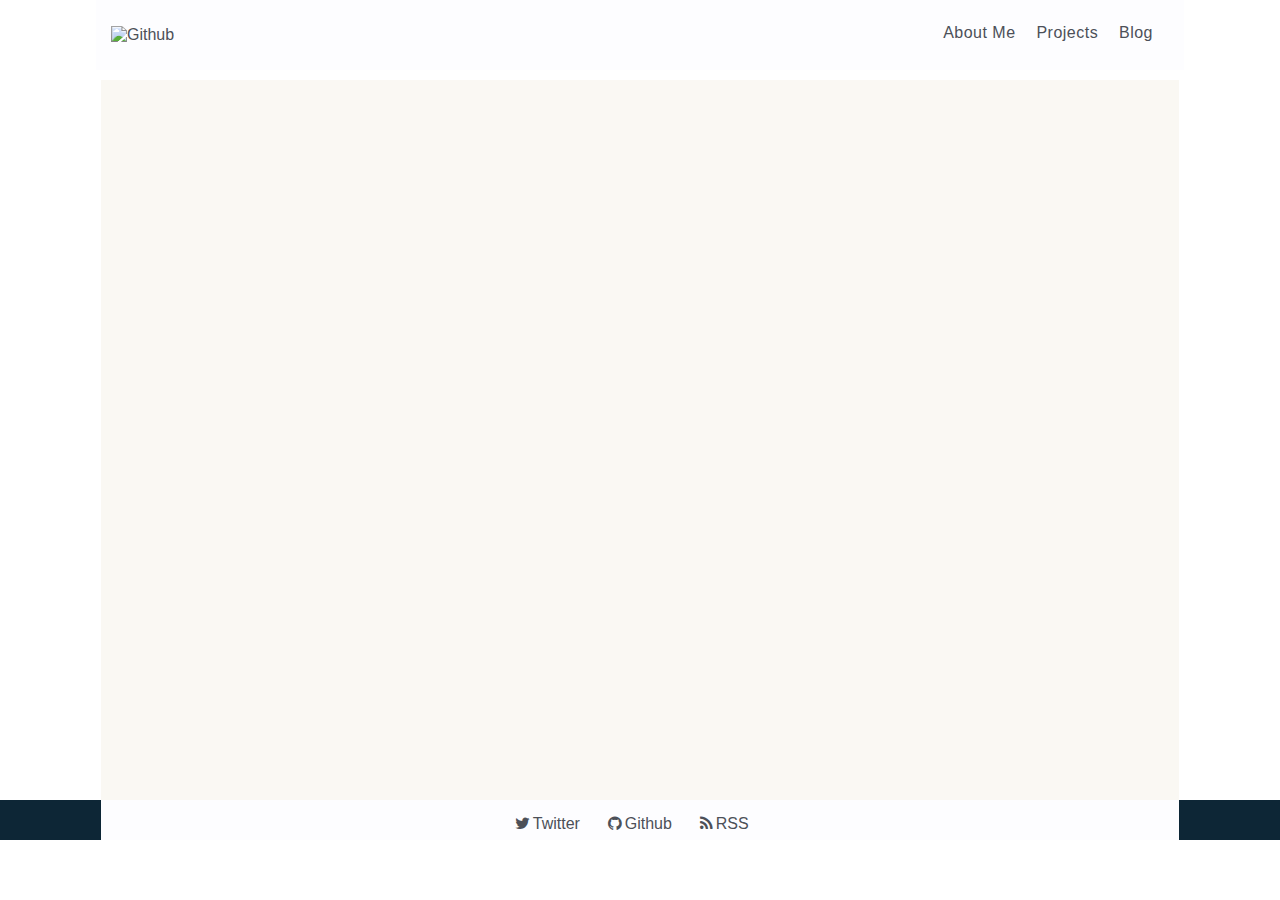
==== blog.html @ ab7e58b5 "added blog and projects" ====
<!DOCTYPE html>
<html lang="en">
<head>
	<meta charset="UTF-8">
	<title>Fluid</title>
	<link rel="stylesheet" href="css/normalize.css">
	<link rel="stylesheet" href="css/style.css">
	<link href="https://maxcdn.bootstrapcdn.com/font-awesome/4.5.0/css/font-awesome.min.css" rel="stylesheet">
</head>
<body>
	<nav class="top-navigation">
		<div class="content">
				<a href="https://github.com/Maurius-03">
					<img class="logo github" src="https://cdn4.iconfinder.com/data/icons/iconsimple-logotypes/512/github-512.png" alt="Github">
				</a>
			<ul class="links">
				<a href="fluid.html"><li class="active">About Me</li></a>
				<a href="projects.html"><li>Projects</li></a>
				<a href="blog.html"><li>Blog</li></a>
			</ul>
		</div>
	</nav>

	<div class="grid">
		<div class="col-1-4">

		</div>
		<div class="col-1-2">
			<section class="main-content">
				<article>

				</article>
			</section>
		</div>
		<div class="col-1-4">

		</div>
	</div>
	<footer class="social-footer">
		<div class="content">
			<ul class="fa-stack social">
				<li><a href="target=_Blank"><i class="fa fa-twitter"></i>Twitter</a></li>
				<li><a href="target=_Blank"><i class="fa fa-github"></i>Github</a></li>
				<li><a href="target=_Blank"><i class="fa fa-rss"></i>RSS</a></li>
			</ul>		
		</div>
	</footer>
</body>
</html>
---- css/style.css ----
*, *:after, *:before {
  -webkit-box-sizing: border-box;
  -moz-box-sizing: border-box;
  box-sizing: border-box;
}


.grid {
	display: flex;
	justify-content: space-around;
	margin: 0 auto;
	background-image: url('https://snap-photos.s3.amazonaws.com/img-thumbs/960w/J2XAUBP5Y1.jpg');
	background-size: cover ;
	background-repeat: no-repeat;
/*    overflow-x: hidden;
    overflow-y: auto;*/
}

[class*='col-'] {
	height: 50rem;
	padding-right 20px;
}

[class*='col-']:last-of-type {
	padding-right: 0;
}

.col-1-2 {
	width: 85%;
	overflow: auto;
}

.col-1-4 {
	width: 8%;

}

.grid:after {
	content: "";
	display: table;
	clear: both;
}

/*Navigation*/
.top-navigation {
	background-color: #fff;
	position: fixed;
	width: 100%;
	z-index: 9999;
}

.logo{
	width: 3.5rem;
/*	Vertical align trick
*/	position: relative;
  	top: 50%;
  	transform: translateY(-50%);
}

.top-navigation > .content {
	height: 70px;
	padding: 0px 15px;  	
	width: 85%; 	
  	margin: 0 auto;
  	background-color: #FDFDFF;
}

.top-navigation ul {
	background-color: #;
	border: 0.2em solid #;
	margin-right: 0;

}
 
.top-navigation .links {
	float: right;
	font-family: 'Roboto', sans-serif;
	font-size: 16px;
	color: #838994;
	letter-spacing: 0.03em;
	margin-top: 1.5rem;
	-webkit-font-smoothing: antialiased;
}

.top-navigation .links:first-of-type {
	padding-left: 0;
}
.top-navigation .links:last-of-type {
	margin-right: 1em;
}

.top-navigation .links > .active{
	color: #4c5058;
	font-weight: 500;
}

.top-navigation .links > a.active,
.top-navigation .links > a.active:hover
{
	color: #4c5058;
	font-weight: 500;
}

.top-navigation .links li {
	display: inline-block;
	margin-left: 1rem;
}

.top-navigation .links .active {
	color: #4c5058;
	font-weight: 500;
}

/*Main Content*/
section.main-content {
	height: 100%;
	margin: 0 auto;
	margin-top: 5em;
	background-color: #F6F2E7;
	opacity: 0.5;
}

article {
	text-align: center;
}
.masthead {

}

/*About Me section
*/


/*Projects*/
section.nytimes-hack {
	opacity: 1;
}
.nytimes-img {
	width: 40em;
	margin-left: 9em;

}
@media only screen and (max-width: 320px) {
  .masthead-heading{
    font-size: 3em;
  }
  .masthead {
    padding: 3em 0;
  }
  .masthead-intro{
    margin-top: -1em;
  }
}

.introduction-section, .location-section,.questions-section{
  max-width: 38em;
  margin-left: auto;
  margin-right: auto;
  text-align: center;

}


.social-footer{
	height: 2.5em;
	text-align: center;
	background-color: #0D2636;
/*	background-color: #FDFDFF;
*/

}

.social-footer .content {
	width: 84.2%;
	background-color: #FDFDFF;
	margin: 0 auto;
	height: 2.5em;
	padding-top: 0.5rem;
}

.social-footer ul{
	padding-left: 0;
	display: inline;
	background-color: #FDFDFF;
	padding: 0.4em;
}

.social > li {
	list-style-type: none;
	font-family: 'Roboto', sans-serif;
	width: 3.3em;
	display: inline;
	margin-right: 1.25rem;
}

a {
	text-decoration: none;
	color: #4c5058;
}

.fa {
	margin-right: 0.2em;
	margin-left: 0.2em	;
}

@media only screen and (max-width: 786px) {
	div.grid{
		position: relative;
		width: 100%;
		overflow: hidden;
	}
.top-navigation .links:last-of-type{
		margin-right: 0px;
	}
	div.col-1-2 {
		width: 100%;
	}
	div.col-1-4 {
		visibility: hidden;
		width: 0;
	}
	section.main-content{
		position: relative;
		width: 100%;
	}
  }
}

@media screen and (min-width: 40em) {
  @supports ((perspective: 1px) and (not (-webkit-overflow-scrolling: touch))) {
    /* ... parallax styles ... */
    .parallax {
  	scroll-behavior: smooth;
}
  }
}
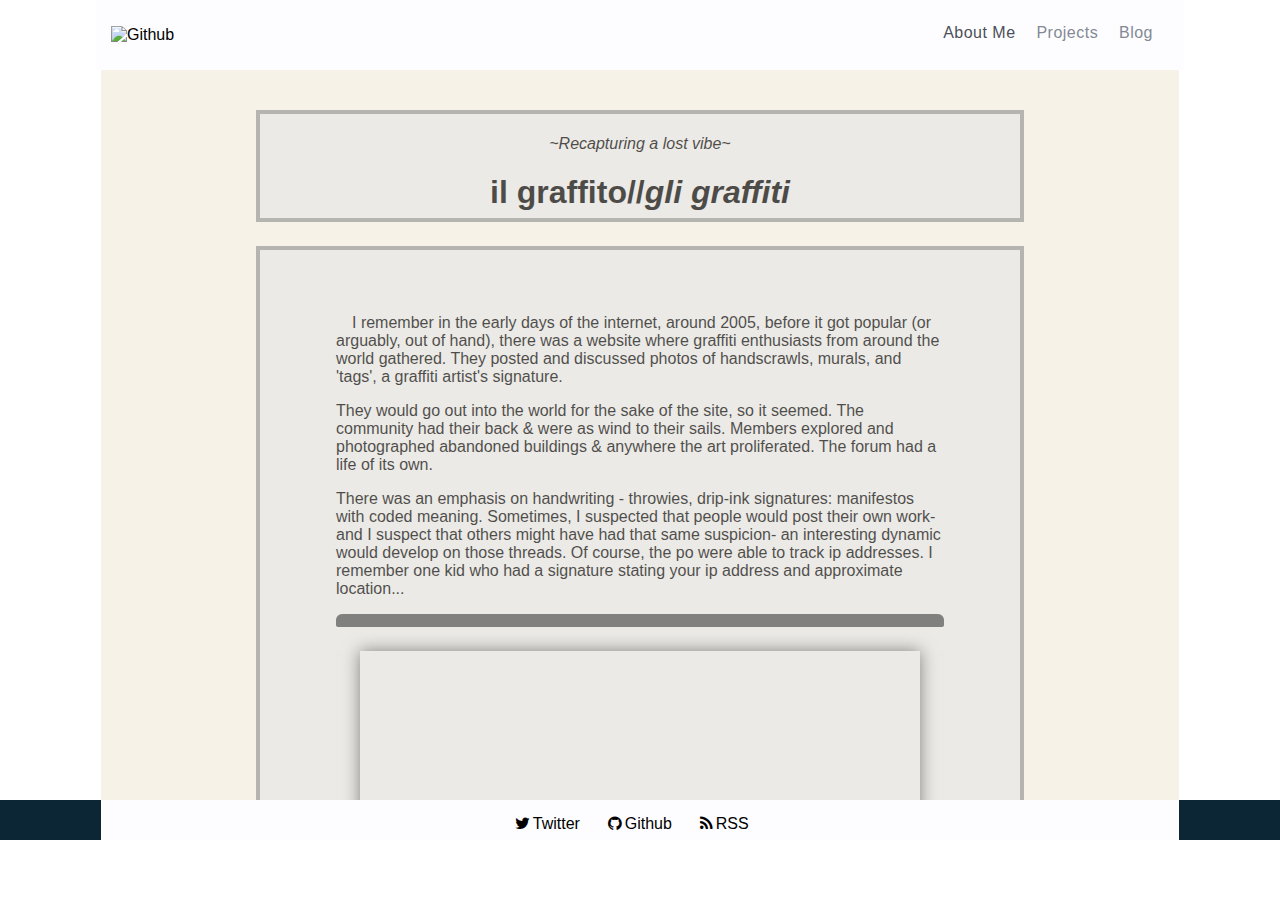
==== commit b2a27df2: "added blog page" ====
--- a/blog.html
+++ b/blog.html
@@ -26,8 +26,32 @@
 
 		</div>
 		<div class="col-1-2">
-			<section class="main-content">
-				<article>
+			<section class="blog main-content">
+				<article class="blog-article">
+   					<header class="blog-header">
+   					  <p><i>~Recapturing a lost vibe~</i></p>
+   					  <h1>il graffito//<i>gli graffiti</i></h1>
+   					</header>
+  					 <section class="blog-section">
+    					<div class="blog intro-p">
+       					<img class="blog ship" src="http://scribbles.stephaniesmith.com/wp-content/uploads/2008/08/sailing-web.jpg" alt="" />
+      				 <p>
+	      				I remember in the early days of the internet, around 2005, before it got popular (or arguably, out of hand), there was a website where graffiti enthusiasts from around the world gathered.  They posted and discussed photos of handscrawls, murals, and 'tags', a graffiti artist's signature.</p><p> They would go out into the world for the sake of the site, so it seemed. The community had their back & were as wind to their sails. Members explored and photographed abandoned buildings & anywhere the art proliferated. The forum had a life of its own.</p>
+	     				</div>
+	     
+	     				<p>There was an emphasis on handwriting - throwies, drip-ink  signatures: manifestos with coded meaning.  Sometimes, I suspected that people would post their own work- and I suspect that others might have had that same suspicion- an interesting dynamic would develop on those threads. Of course, the po were able to track ip addresses. I remember one kid who had a signature stating your ip address and approximate location...</p>
+	  
+    				 <div class="blog video-border top"></div>
+					     <iframe width="560" height="315" src="https://www.youtube.com/embed/xLIQ6OQx2as" frameborder="0" allowfullscreen>
+					     </iframe>
+					     <div class="video-border bottom"></div>
+					<aside class="blog=aside"><i>
+      				 My question is, how many graph-heads installed linux boxes? 
+      				 </i></aside>
+     				<aside class="blog=aside"><i>
+       				I can see it now... a graph-head spending half his time drawing, occasionally visiting the Board, while getting familiar with the command line. He looks over at the box, wonders what's happening... soon he's spending half his time exploring the file system, getting to know the basic GNU utilities....  so it begins...
+     				</i></aside>
+  					 </section>
 
 				</article>
 			</section>
--- a/css/style.css
+++ b/css/style.css
@@ -1,9 +1,13 @@
+
 *, *:after, *:before {
   -webkit-box-sizing: border-box;
   -moz-box-sizing: border-box;
   box-sizing: border-box;
 }
 
+body {
+
+}
 
 .grid {
 	display: flex;
@@ -18,7 +22,6 @@
 
 [class*='col-'] {
 	height: 50rem;
-	padding-right 20px;
 }
 
 [class*='col-']:last-of-type {
@@ -28,6 +31,8 @@
 .col-1-2 {
 	width: 85%;
 	overflow: auto;
+	overflow: hidden;
+
 }
 
 .col-1-4 {
@@ -66,10 +71,7 @@
 }
 
 .top-navigation ul {
-	background-color: #;
-	border: 0.2em solid #;
 	margin-right: 0;
-
 }
  
 .top-navigation .links {
@@ -104,6 +106,7 @@
 .top-navigation .links li {
 	display: inline-block;
 	margin-left: 1rem;
+	color: inherit;
 }
 
 .top-navigation .links .active {
@@ -115,31 +118,221 @@
 section.main-content {
 	height: 100%;
 	margin: 0 auto;
-	margin-top: 5em;
+	padding: 1em;
+	margin-top: 70px;
 	background-color: #F6F2E7;
 	opacity: 0.5;
-}
-
-article {
+	overflow: auto;
+}
+
+.fluid-article {
 	text-align: center;
-}
-.masthead {
-
-}
-
-/*About Me section
-*/
+	height: 100%;
+	width: 100%;
+	background-color: white;
+	padding: 0.7em;
+}
+
+.image-filler {
+	width: 12em;
+	height: 15em;
+	margin: 0.5em;
+	margin-bottom: 3em;
+	background-color: blue;
+	display: block;
+	float: left;
+}
+
+
+.float-right {
+	float: right;
+	width: calc(100% - 15em);
+}
+
+.fluid-article > p {
+	text-align: left;
+}
+
+.thing {
+	clear: left;
+}
+
+/*About Me section*/
 
 
 /*Projects*/
+
+.projects.main-content {
+	opacity: 1;
+	text-align: center;
+	height: 45.6em;
+	margin-bottom: 2rem;
+}
+
+.projects.main-content > h1 {
+	background-color: white;
+}
+
+.project-article {
+	margin: 0 auto;
+	margin-top: 0.2em;
+	margin-bottom: 5em;
+	padding: 0.5rem;
+	background-color: #f2d9c0;
+	width: 85%;
+}
+
+.project-article:last-of-type {
+
+}
+
+.here {
+	color: blue;
+}
+
 section.nytimes-hack {
-	opacity: 1;
-}
-.nytimes-img {
-	width: 40em;
-	margin-left: 9em;
-
-}
+
+}
+
+.center-nyt{
+	width: 80%;
+	margin: 0 auto;
+}
+
+section.projects.main-content {
+	color: #4c5058;
+}
+
+img.screencap {
+	display: block;
+	width: 85%;
+	margin: 0 auto;
+	margin-top: 0em;
+}
+img.nytimes-img {
+
+}
+
+.screencap.karma{
+}
+
+img.screencap.landing {
+
+} 
+
+/*Blog*/
+
+section.blog.main-content {
+	opacity: 0.98;
+}
+
+header.blog-header, section.blog-section{
+  max-width: 48em;
+  margin-left: auto;
+  margin-right: auto;
+  padding-bottom: 1em;
+  background-color: #E8E7E6;
+  text-align: center;
+  opacity: 0.7;
+  height: 8em;
+  border: 0.25em solid #999;
+}
+header.blog-header {
+  height: 7em;
+  margin-top: 1.5em;
+  margin-bottom: 1.5em;
+  padding: 0.3em 0 .3em 0;
+  background-image: url("http://www.imgbase.info/images/safe-wallpapers/anime/anime_scenery/53644_anime_scenery_sea_and_clouds.jpg");
+  background-size: cover;
+}
+section.blog-section{
+  height: 100%;
+  padding-top: 3em;
+
+}
+
+.intro-p{
+   max-width: 38em;
+  text-align: center;
+  margin-left: auto;
+  margin-right: auto;
+}
+.intro-p > p{
+  text-align: left;
+}
+.ship {
+  max-width: 8em;
+  float: left;
+  margin-right: 1em;
+  margin-bottom: 0.2em;
+  box-shadow: 0 0 1em #aaa;
+
+}
+section > p {
+  max-width: 38em;
+  margin-left: auto;
+  margin-right: auto;
+  text-align: left;
+}
+
+.video-border {
+  height: 0.8em;
+  max-width: 38em;
+  background-color: #4A4B4C;
+  margin: 1em auto 1em auto;
+}
+
+.top {
+   border-radius: 6px 6px 2px 2px;
+}
+
+.bottom {
+     border-radius: 2px 2px 6px 6px;
+
+}
+
+iframe{
+  margin-top: 0.5em;
+  margin-bottom: 0.5em;
+  box-shadow: 0 0 1em #4A4B4C;
+}
+
+aside {
+  margin: 1em;
+  margin-top: 2em;
+}
+.tux {
+  max-width: 10em;
+  margin: 2em;
+/*   border: 0.7em solid #ccc; */
+  box-shadow: 0 0 1em #aaa;
+}
+
+.illustration {
+max-width: 10em;
+    box-shadow: 0 0 1em #aaa;
+
+}
+.illustrations{
+
+}
+.illustrations > bamboo {
+
+}
+footer{
+/*   margin-top: 1.2em; */
+}
+  
+.social > li {
+  display: inline-block;
+  list-style-type: none;
+}
+.social > li, .content-footer {
+  margin-top: 1.2em;
+}
+
+
+
 @media only screen and (max-width: 320px) {
   .masthead-heading{
     font-size: 3em;
@@ -185,22 +378,32 @@
 	padding: 0.4em;
 }
 
+a {
+	color: inherit;
+}
+
 .social > li {
 	list-style-type: none;
 	font-family: 'Roboto', sans-serif;
 	width: 3.3em;
 	display: inline;
 	margin-right: 1.25rem;
+	color: inherit;
 }
 
 a {
 	text-decoration: none;
-	color: #4c5058;
 }
 
 .fa {
 	margin-right: 0.2em;
 	margin-left: 0.2em	;
+}
+
+.main-content{
+		position: relative;
+		height:;
+		width: 100%;
 }
 
 @media only screen and (max-width: 786px) {
@@ -209,7 +412,11 @@
 		width: 100%;
 		overflow: hidden;
 	}
-.top-navigation .links:last-of-type{
+	.top-navigation {
+		background-color: #0D2636;
+	}
+
+	.top-navigation .links:last-of-type{
 		margin-right: 0px;
 	}
 	div.col-1-2 {
@@ -219,7 +426,12 @@
 		visibility: hidden;
 		width: 0;
 	}
-	section.main-content{
+	section .main-content{
+		position: relative;
+		height: 100vh;
+		width: 100%;
+	}
+	.social-footer .content  {
 		position: relative;
 		width: 100%;
 	}
